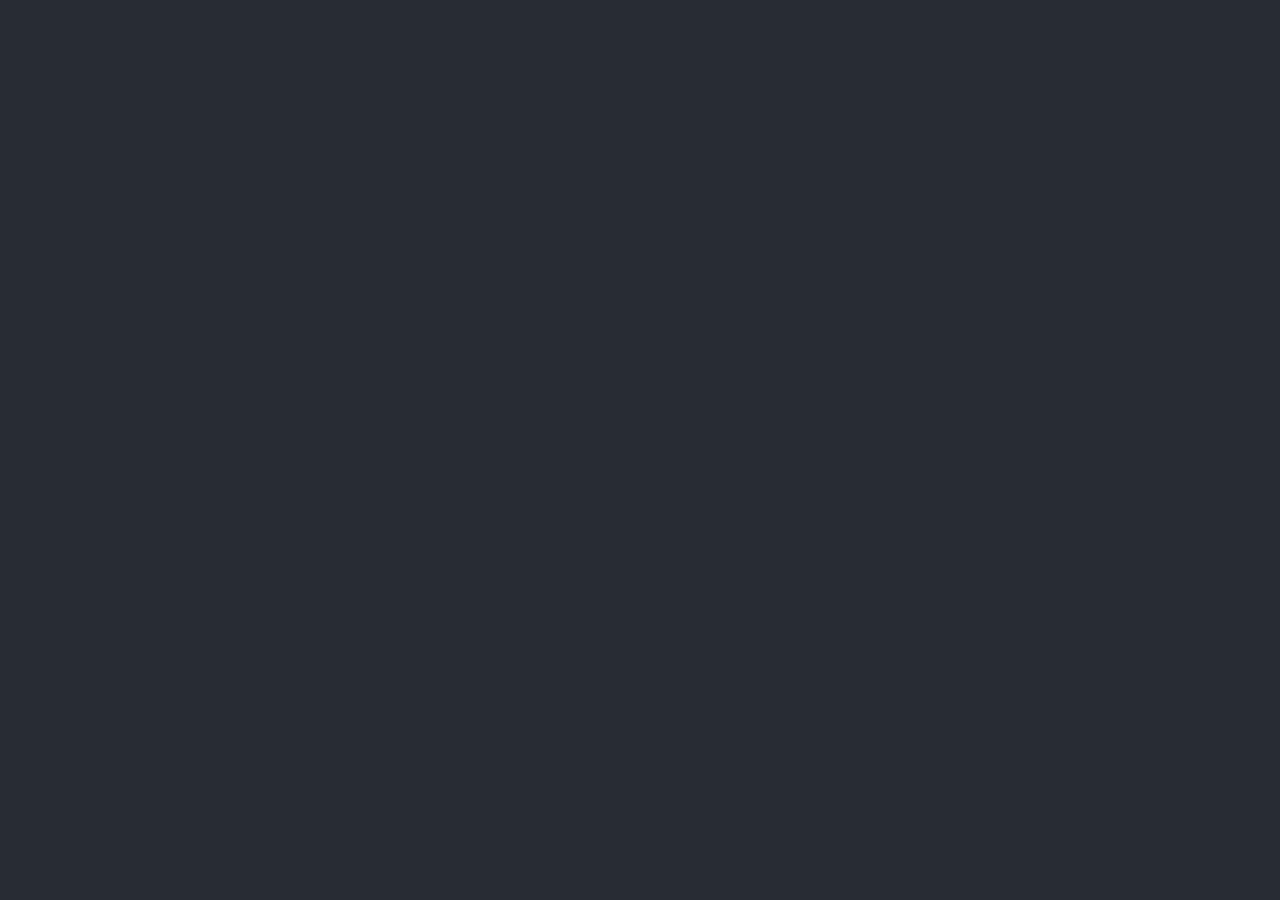
==== 03_ProjectsSmall/RocketWala/index.html @ 4761d13f "Lec 5" ====
<!DOCTYPE html>
<html lang="en">
<head>
    <meta charset="UTF-8">
    <meta name="viewport" content="width=device-width, initial-scale=1.0">
    <title>RocketWala</title>
    <link rel="stylesheet" href="style.css">
</head>
<body>
    <div class="rocket" id="rocket"></div>
    <script src="script.js"></script>
</body>
</html>
---- 03_ProjectsSmall/RocketWala/style.css ----
body{
    margin: 0;
    height: 100vh;
    display: flex;
    justify-content: center;
    align-items: center;
    background-color: #282c34;
    overflow: hidden;
    cursor: none;
}

.rocket{
    position: absolute;
    width: 50px;
    height: 100px;
    background: url('rocket.jpg') no-repeat center center;
    background-size: contain;
    pointer-events: none;

}
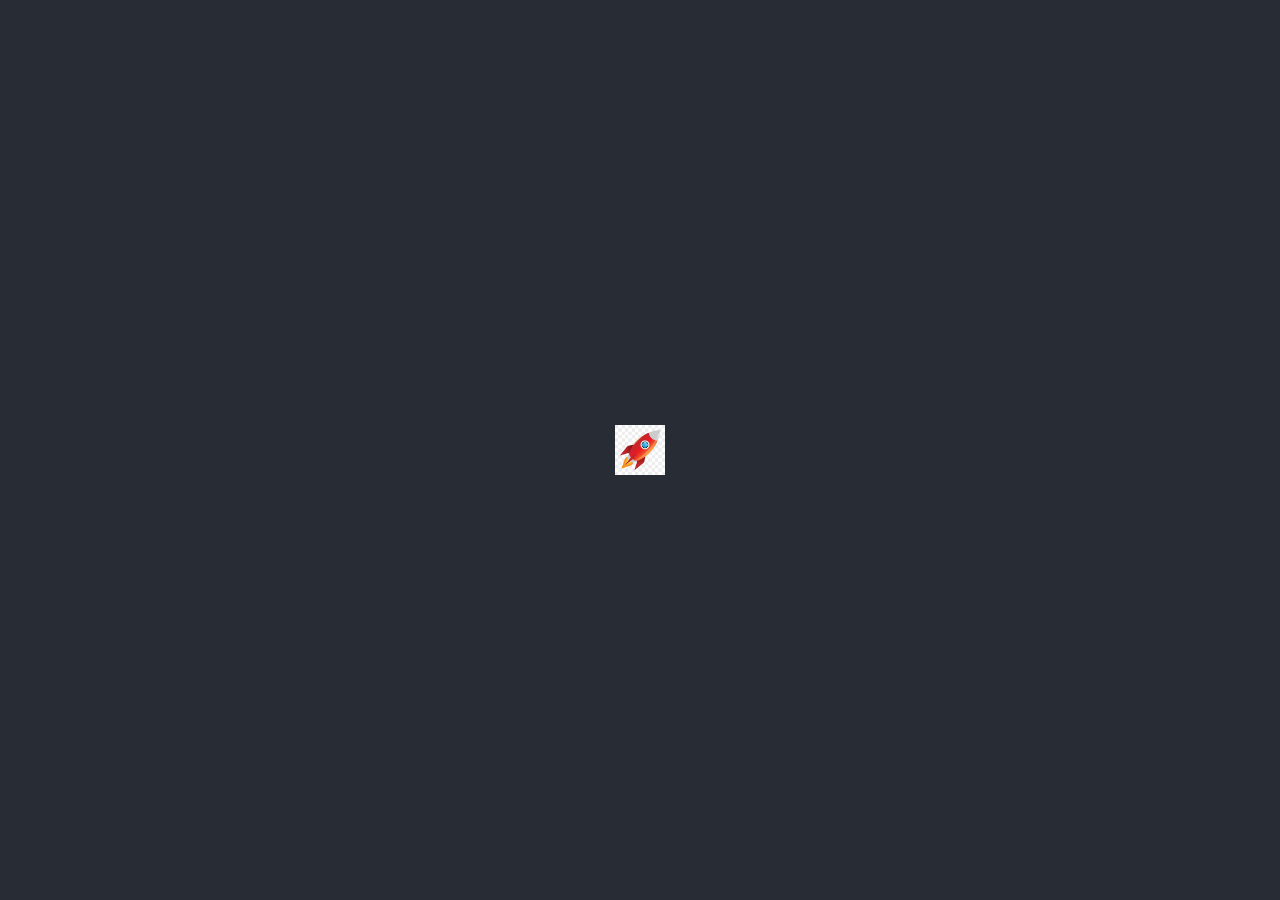
==== commit 3dfb7ebc: "Lec 5" ====
--- a/03_ProjectsSmall/RocketWala/style.css
+++ b/03_ProjectsSmall/RocketWala/style.css
@@ -13,7 +13,7 @@
     position: absolute;
     width: 50px;
     height: 100px;
-    background: url('rocket.jpg') no-repeat center center;
+    background: url('image.png') no-repeat center center;
     background-size: contain;
     pointer-events: none;
 
